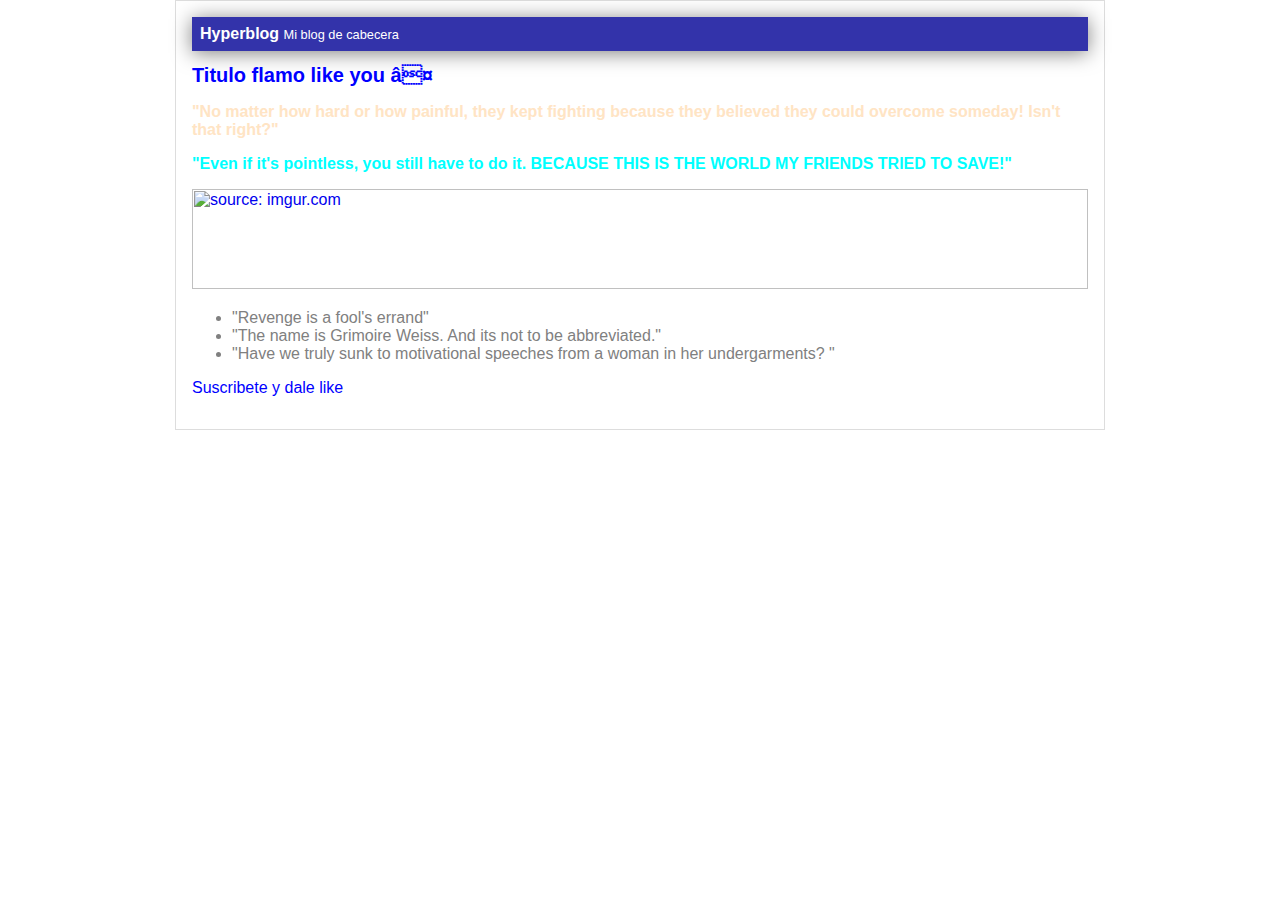
==== index.html @ a1a6ea33 "cambiado nombre de blogspot.html a index.html" ====
<!DOCTYPE html>
<html>
  <head>
    <link rel="stylesheet" href="css/estilos.css" <meta charset="utf-8" />
    <meta http-equiv="X-UA-Compatible" content="IE=edge" />
    <title>Welcome to the jungle 2.0</title>
    <meta name="viewport" content="width=device-width, initial-scale=1" />
    <link rel="stylesheet" type="text/css" media="screen" href="main.css" />
    <script src="main.js"></script>
  </head>
  <body>
    <div id="container">
      <div id="cabecera">
        Hyperblog
        <span id="tagline">Mi blog de cabecera</span>
      </div>
      <div id="post">
        <h1>Titulo flamo like you ❤</h1>

        <p style="color: bisque; font-weight: bold">
          "No matter how hard or how painful, they kept fighting because they
          believed they could overcome someday! Isn't that right?"
        </p>

        <p style="color: cyan; font-weight: bold">
          "Even if it's pointless, you still have to do it. BECAUSE THIS IS THE
          WORLD MY FRIENDS TRIED TO SAVE!"
        </p>

        <p>
          <a href="https://imgur.com/D2IXzWL">
            <img
              src="https://i.imgur.com/D2IXzWL.jpg"
              title="source: imgur.com"
              width="100%"
              height="100px"
            />
          </a>
        </p>

        <p >
          <ul style="list-style-type:disc; color: gray">
            <li>
              "Revenge is a fool's errand"
            </li>
            <li>
              "The name is Grimoire Weiss. And its not to be abbreviated."
            </li>
            <li>
              "Have we truly sunk to motivational speeches from a woman in her
              undergarments? "
            </li>
          </ul>
        </p>

        <p>Suscribete y dale like</p>
      </div>
    </div>
  </body>
</html>
---- css/estilos.css ----
body {
  color: blue;
  text-align: left;
  font-size: 16px;
  font-family: Arial;
  margin: 0;
  padding: 0;
}

#container {
  width: 70%;
  padding: 1em;
  text-align: left;
  border: 1px solid #ddd;
  margin: 0 auto;
}

#container h1 {
  font-size: 20px;
}

#cabecera {
  background: #33a;
  box-shadow: 0px 2px 20px 0px rgba(0, 0, 0, 0.5);
  color: white;
  font-weight: bold;
  margin: 0;
  padding: 0.5em;
}

#cabecera #tagline {
  margin: 1em 0 0 0;
  font-weight: normal;
  font-size: 0.8em;
}
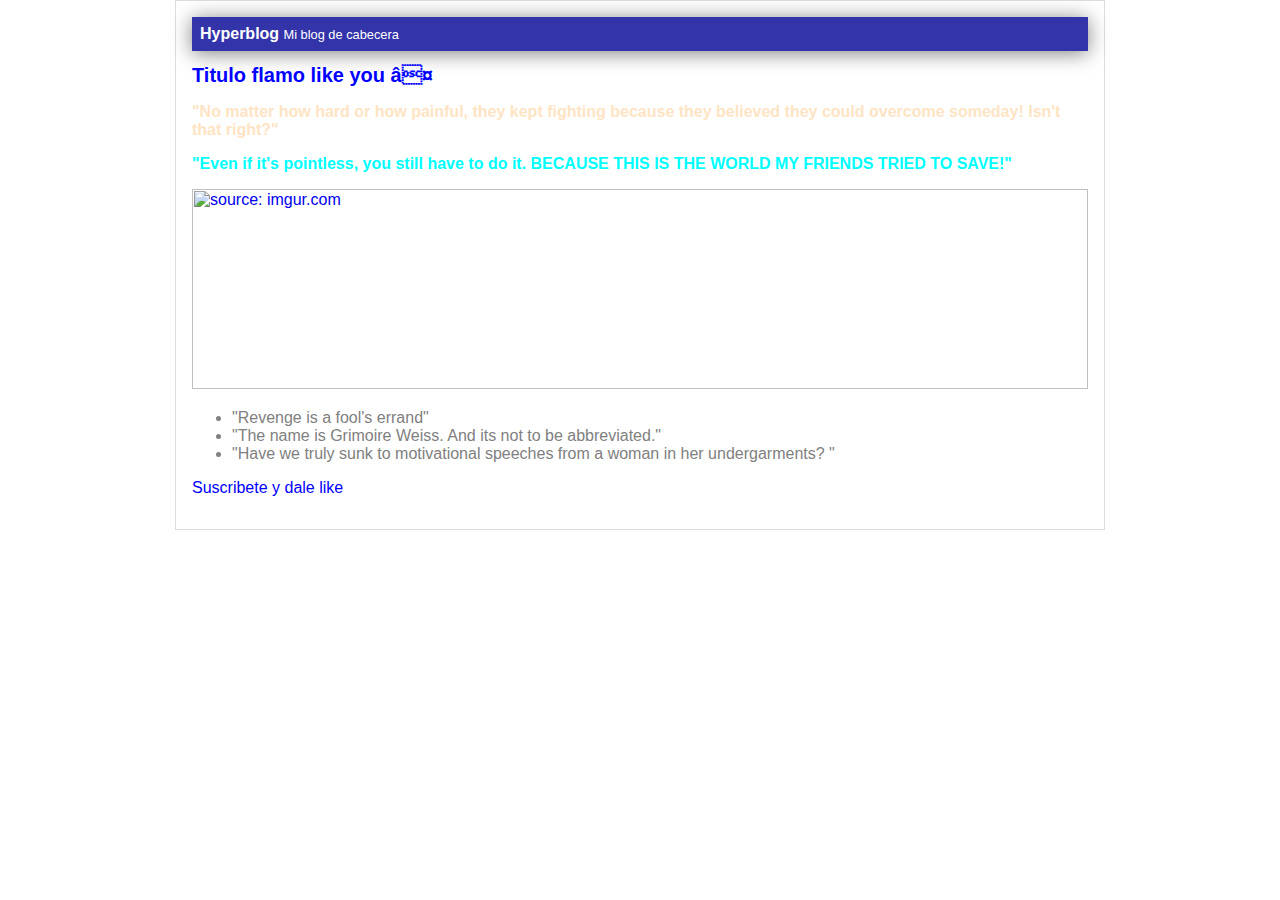
==== commit a6bd1358: "el nobo ahora es mas alto" ====
--- a/index.html
+++ b/index.html
@@ -33,7 +33,7 @@
               src="https://i.imgur.com/D2IXzWL.jpg"
               title="source: imgur.com"
               width="100%"
-              height="100px"
+              height="200px"
             />
           </a>
         </p>
